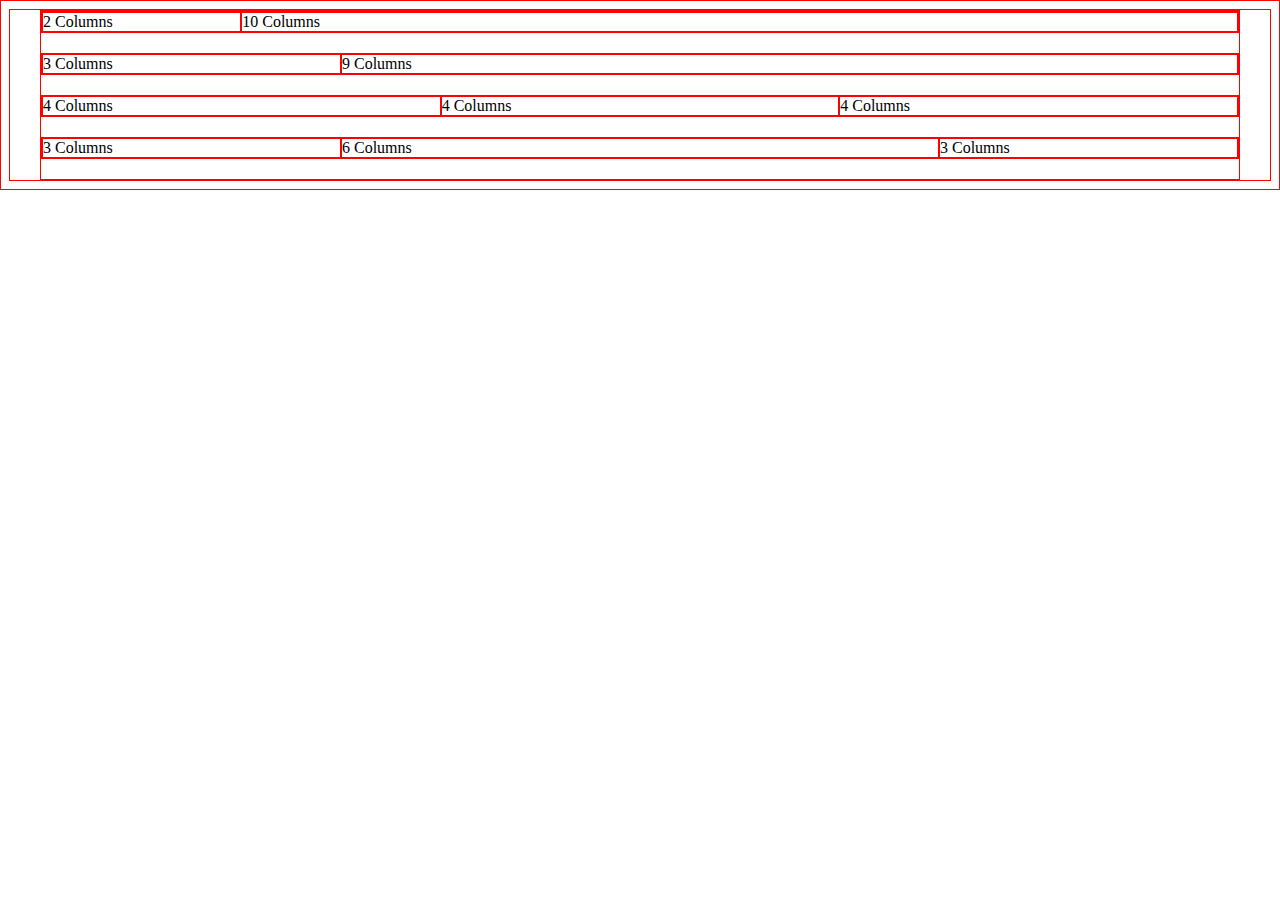
==== framework/test.html @ 666cbb39 "add column classes" ====
<!DOCTYPE html>
<html>
  <head>
    <link rel="stylesheet" href="css/main.css">
    <meta charset="utf-8">
    <title></title>
  </head>
  <body>
    <div class="grid">
      <div class="row">
        <div class="col-2">2 Columns</div>
        <div class="col-10">10 Columns</div>
      </div>
      <div class="row">
        <div class="col-3">3 Columns</div>
        <div class="col-9">9 Columns</div>
      </div>
      <div class="row">
        <div class="col-4">4 Columns</div>
        <div class="col-4">4 Columns</div>
        <div class="col-4">4 Columns</div>
      </div>
      <div class="row">
        <div class="col-3">3 Columns</div>
        <div class="col-6">6 Columns</div>
        <div class="col-3">3 Columns</div>
      </div>
    </div>
  </body>
</html>
---- framework/css/main.css ----
* {
  border: 1px solid red !important;
}

* {
  -webkit-box-sizing: border-box;
  -moz-box-sizing: border-box;
  -ms-box-sizing: border-box;
  box-sizing: border-box;
}

.grid {
  margin: 0 auto;
  max-width: 1200px;
  width: 100%;
}

.row {
  width: 100%;
  margin-bottom: 20px;
  display: flex;
}

.col-1 {
  width: 8.33%;
}

.col-2 {
  width: 16.66%;
}

.col-3 {
  width: 25%;
}

.col-4 {
  width: 33.33%;
}

.col-5 {
  width: 41.66%;
}

.col-6 {
  width: 50%;
}

.col-7 {
  width: 58.33%;
}

.col-8 {
  width: 66.66%;
}

.col-9 {
  width: 75%;
}

.col-10 {
  width: 83.33%;
}

.col-11 {
  width: 91.66%;
}

.col-12 {
  width: 100%;
}
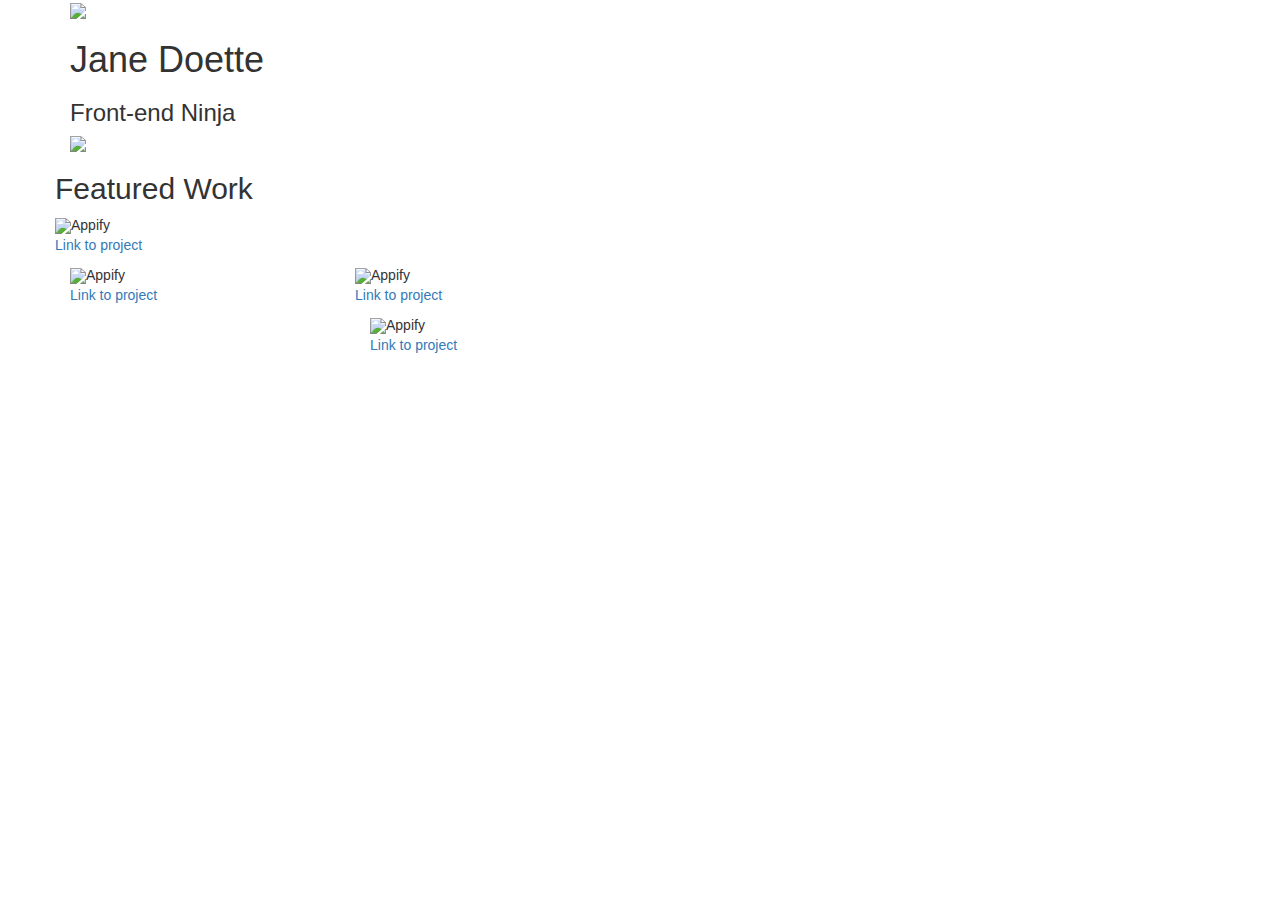
==== commit b1e0dc8f: "apply grid sys" ====
--- a/framework/test.html
+++ b/framework/test.html
@@ -1,30 +1,53 @@
 <!DOCTYPE html>
 <html>
   <head>
-    <link rel="stylesheet" href="css/main.css">
+    <link rel="stylesheet" href="bootstrap/css/bootstrap.min.css">
     <meta charset="utf-8">
     <title></title>
   </head>
   <body>
-    <div class="grid">
-      <div class="row">
-        <div class="col-2">2 Columns</div>
-        <div class="col-10">10 Columns</div>
-      </div>
-      <div class="row">
-        <div class="col-3">3 Columns</div>
-        <div class="col-9">9 Columns</div>
-      </div>
-      <div class="row">
-        <div class="col-4">4 Columns</div>
-        <div class="col-4">4 Columns</div>
-        <div class="col-4">4 Columns</div>
-      </div>
-      <div class="row">
-        <div class="col-3">3 Columns</div>
-        <div class="col-6">6 Columns</div>
-        <div class="col-3">3 Columns</div>
-      </div>
-    </div>
-  </body>
+    <div class="container">
+            <div class="row">
+                <div class="col-md-6"><img src="http://placehold.it/100x100"></div&gt;
+                <div class="col-md-6">
+                    <h1>Jane Doette</h1>
+                    <h3>Front-end Ninja</h3>
+                </div>
+            </div>
+            <div class="row">
+                <div class="col-md-12">
+                    <img class="img-responsive" src="http://placehold.it/1140x350"&gt;
+                </div>
+            </div>
+            <div class="row">
+                <div class="col-md-12">
+                    <h2>Featured Work</h2>
+                </div>
+            </div>
+            <div class="row">
+                <div class="col-md-6">
+                    <img src="http://placehold.it/555x300"&gt;
+                    <h3>Appify</h3>
+                    <p><a href="http://github.com">Link to project</a></p&gt;
+                </div>
+                <div class="col-md-6">
+                    <img src="http://placehold.it/555x300"&gt;
+                    <h3>Appify</h3>
+                    <p><a href="http://github.com">Link to project</a></p&gt;
+                </div>
+            </div>
+            <div class="row">
+                <div class="col-md-6">
+                    <img src="http://placehold.it/555x300"&gt;
+                    <h3>Appify</h3>
+                    <p><a href="http://github.com">Link to project</a></p&gt;
+                </div>
+                <div class="col-md-6">
+                    <img src="http://placehold.it/555x300"&gt;
+                    <h3>Appify</h3>
+                    <p><a href="http://github.com">Link to project</a></p&gt;
+                </div>
+            </div>
+        </div>
+    </body>
 </html>
